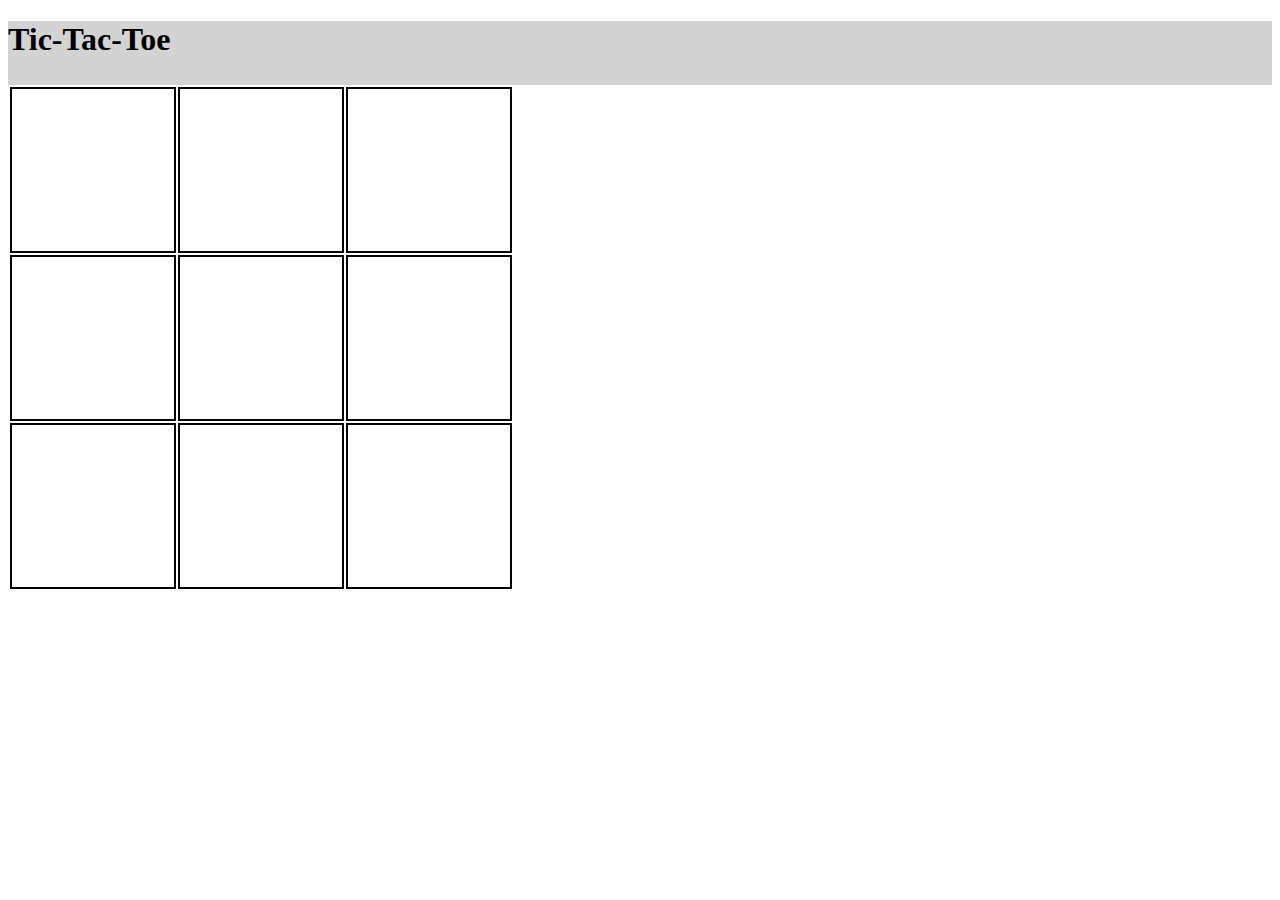
==== index.html @ 4447580a "Add tic-tac-toe" ====
<!DOCTYPE html>
<html>
<head lang="no">
  <meta charset="utf-8" />
  <title>Oppegård kodeklubb</title>
  <link rel="stylesheet" href="styles.css">
  <script src="script.js"></script>
</head>

<body>
  <header>
    <h1>Tic-Tac-Toe</h1>
  </header>
  <article>
    <table>
      <tr><td id="1" onclick="play(this)"></td><td id="2" onclick="play(this)"></td><td id="3" onclick="play(this)"></td></tr>
      <tr><td id="4" onclick="play(this)"></td><td id="5" onclick="play(this)"></td><td id="6" onclick="play(this)"></td></tr>
      <tr><td id="7" onclick="play(this)"></td><td id="8" onclick="play(this)"></td><td id="9" onclick="play(this)"></td></tr>
    </table>
  </article>
</body>
</html>
---- styles.css ----
header {
  background-color: lightgrey;
  min-height: 4em;
}

td {
  
   border: 2px solid black;
   font-size: 5em;
   width: 2em;
   height: 2em;
   text-align: center;
   vertical-align: middle;
}
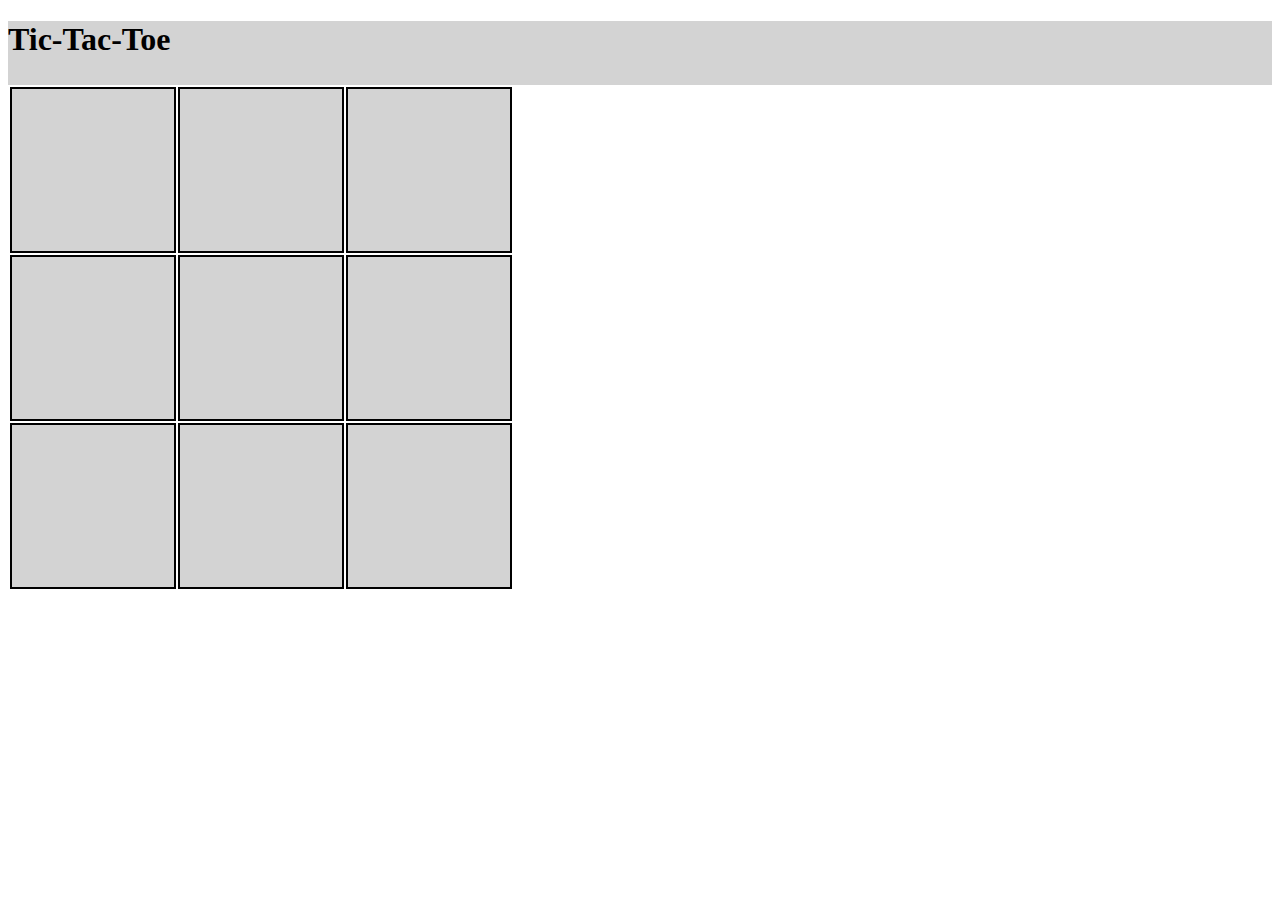
==== commit a7e6f1db: "Colour winning combination" ====
--- a/index.html
+++ b/index.html
@@ -1,22 +1,39 @@
 <!DOCTYPE html>
 <html>
+
 <head lang="no">
-  <meta charset="utf-8" />
-  <title>Oppegård kodeklubb</title>
-  <link rel="stylesheet" href="styles.css">
-  <script src="script.js"></script>
+    <meta charset="utf-8" />
+    <title>Oppegård kodeklubb</title>
+    <link rel="stylesheet" href="styles.css">
+
 </head>
 
 <body>
-  <header>
-    <h1>Tic-Tac-Toe</h1>
-  </header>
-  <article>
-    <table>
-      <tr><td id="1" onclick="play(this)"></td><td id="2" onclick="play(this)"></td><td id="3" onclick="play(this)"></td></tr>
-      <tr><td id="4" onclick="play(this)"></td><td id="5" onclick="play(this)"></td><td id="6" onclick="play(this)"></td></tr>
-      <tr><td id="7" onclick="play(this)"></td><td id="8" onclick="play(this)"></td><td id="9" onclick="play(this)"></td></tr>
-    </table>
-  </article>
+    <header>
+        <h1>Tic-Tac-Toe</h1>
+    </header>
+
+    <article>
+        <table>
+            <tr>
+                <td id="1" onclick="play(this)"></td>
+                <td id="2" onclick="play(this)"></td>
+                <td id="3" onclick="play(this)"></td>
+            </tr>
+            <tr>
+                <td id="4" onclick="play(this)"></td>
+                <td id="5" onclick="play(this)"></td>
+                <td id="6" onclick="play(this)"></td>
+            </tr>
+            <tr>
+                <td id="7" onclick="play(this)"></td>
+                <td id="8" onclick="play(this)"></td>
+                <td id="9" onclick="play(this)"></td>
+            </tr>
+        </table>
+    </article>
+
 </body>
-</html>
+<script src="script.js"></script>
+
+</html>--- a/styles.css
+++ b/styles.css
@@ -1,14 +1,14 @@
 header {
-  background-color: lightgrey;
-  min-height: 4em;
+    background-color: lightgrey;
+    min-height: 4em;
 }
 
 td {
-  
-   border: 2px solid black;
-   font-size: 5em;
-   width: 2em;
-   height: 2em;
-   text-align: center;
-   vertical-align: middle;
-}
+    border: 2px solid black;
+    font-size: 5em;
+    width: 2em;
+    height: 2em;
+    text-align: center;
+    vertical-align: middle;
+    background-color: lightgrey
+}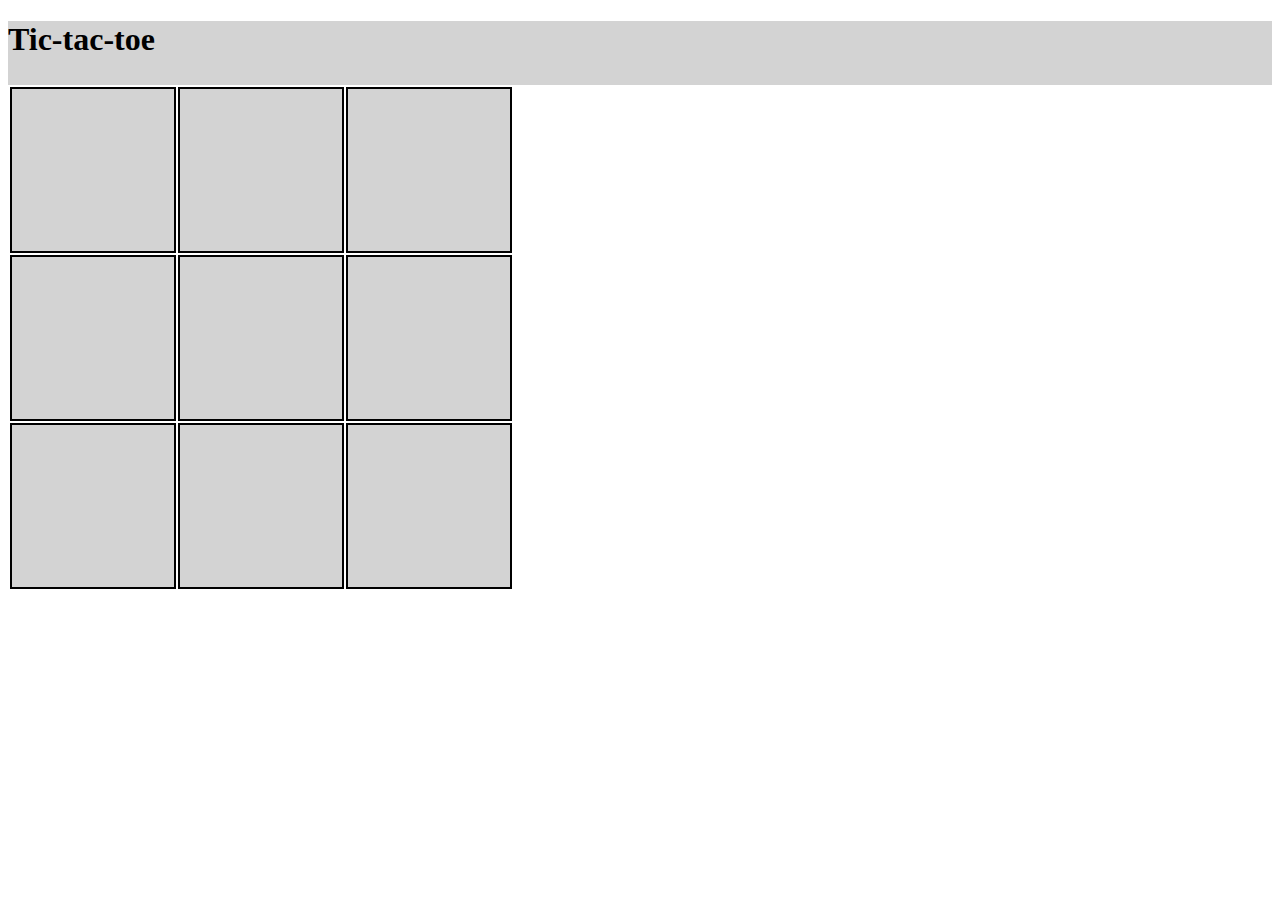
==== commit 6380edac: "Update README. Tweak index." ====
--- a/index.html
+++ b/index.html
@@ -3,14 +3,14 @@
 
 <head lang="no">
     <meta charset="utf-8" />
-    <title>Oppegård kodeklubb</title>
+    <title>Tic-tac-toe</title>
     <link rel="stylesheet" href="styles.css">
-
+    <script src="script.js"></script>
 </head>
 
 <body>
     <header>
-        <h1>Tic-Tac-Toe</h1>
+        <h1>Tic-tac-toe</h1>
     </header>
 
     <article>
@@ -34,6 +34,5 @@
     </article>
 
 </body>
-<script src="script.js"></script>
 
 </html>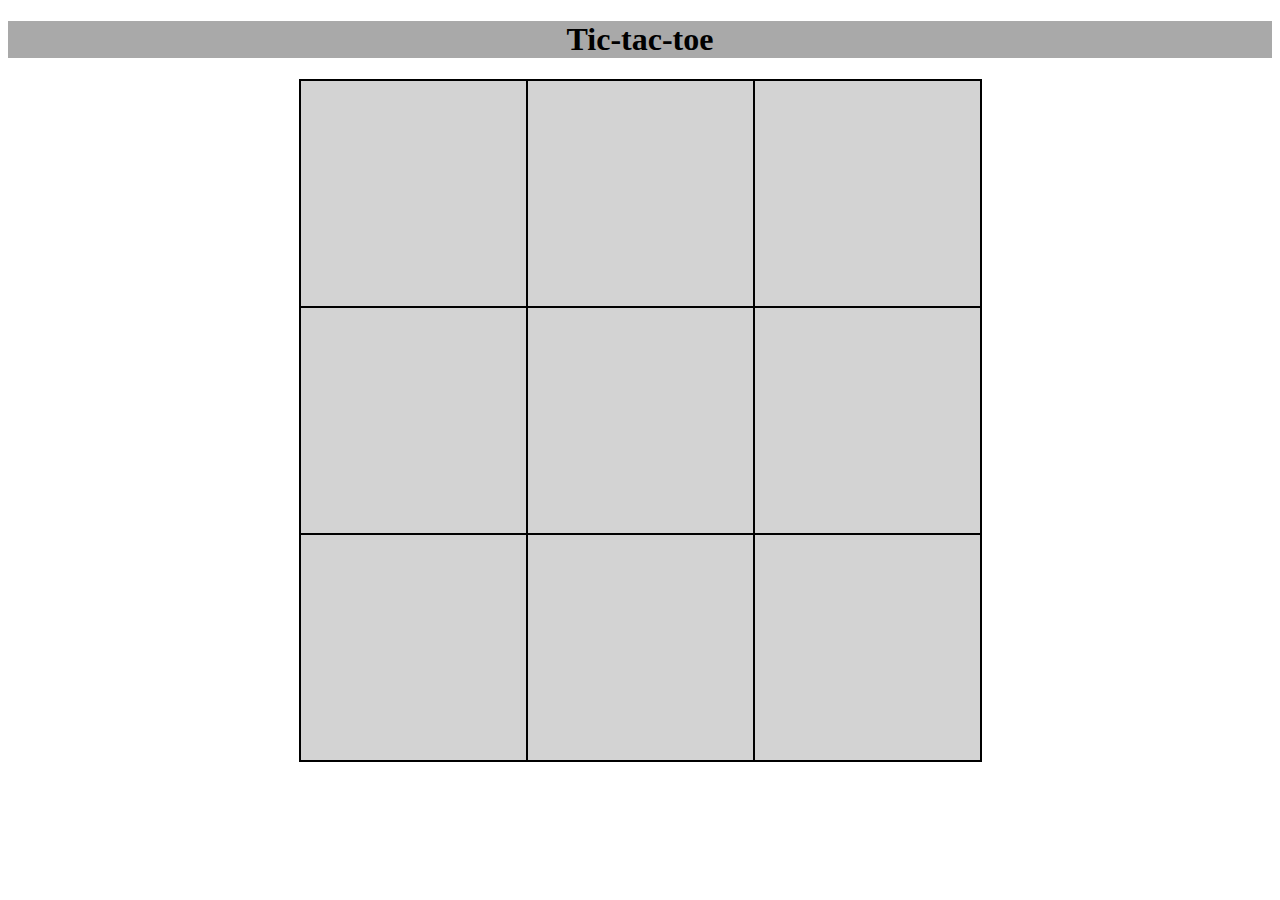
==== commit 0dc40195: "Replace grid with flexbox" ====
--- a/index.html
+++ b/index.html
@@ -13,25 +13,21 @@
         <h1>Tic-tac-toe</h1>
     </header>
 
-    <article>
-        <table>
-            <tr>
-                <td id="1" onclick="play(this)"></td>
-                <td id="2" onclick="play(this)"></td>
-                <td id="3" onclick="play(this)"></td>
-            </tr>
-            <tr>
-                <td id="4" onclick="play(this)"></td>
-                <td id="5" onclick="play(this)"></td>
-                <td id="6" onclick="play(this)"></td>
-            </tr>
-            <tr>
-                <td id="7" onclick="play(this)"></td>
-                <td id="8" onclick="play(this)"></td>
-                <td id="9" onclick="play(this)"></td>
-            </tr>
-        </table>
-    </article>
+    <div class="flex-row">
+        <div class="flex-item" id="1" onclick="play(this)">&nbsp;</div>
+        <div class="flex-item" id="2" onclick="play(this)">&nbsp;</div>
+        <div class="flex-item" id="3" onclick="play(this)">&nbsp;</div>
+    </div>
+    <div class="flex-row">
+        <div class="flex-item" id="4" onclick="play(this)">&nbsp;</div>
+        <div class="flex-item" id="5" onclick="play(this)">&nbsp;</div>
+        <div class="flex-item" id="6" onclick="play(this)">&nbsp;</div>
+    </div>
+    <div class="flex-row">
+        <div class="flex-item" id="7" onclick="play(this)">&nbsp;</div>
+        <div class="flex-item" id="8" onclick="play(this)">&nbsp;</div>
+        <div class="flex-item" id="9" onclick="play(this)">&nbsp;</div>
+    </div>
 
 </body>
 
--- a/styles.css
+++ b/styles.css
@@ -1,14 +1,19 @@
 header {
-    background-color: lightgrey;
-    min-height: 4em;
+    text-align: center;
+    background-color: darkgrey;
 }
 
-td {
+.flex-row {
+    display: flex;
+    justify-content: center;
+}
+
+.flex-item {
+    background-color: lightgrey;
+    height: 25vh;
+    width: 25vh;
+    margin: -1px;
     border: 2px solid black;
-    font-size: 5em;
-    width: 2em;
-    height: 2em;
     text-align: center;
-    vertical-align: middle;
-    background-color: lightgrey
+    font-size: 22vh;
 }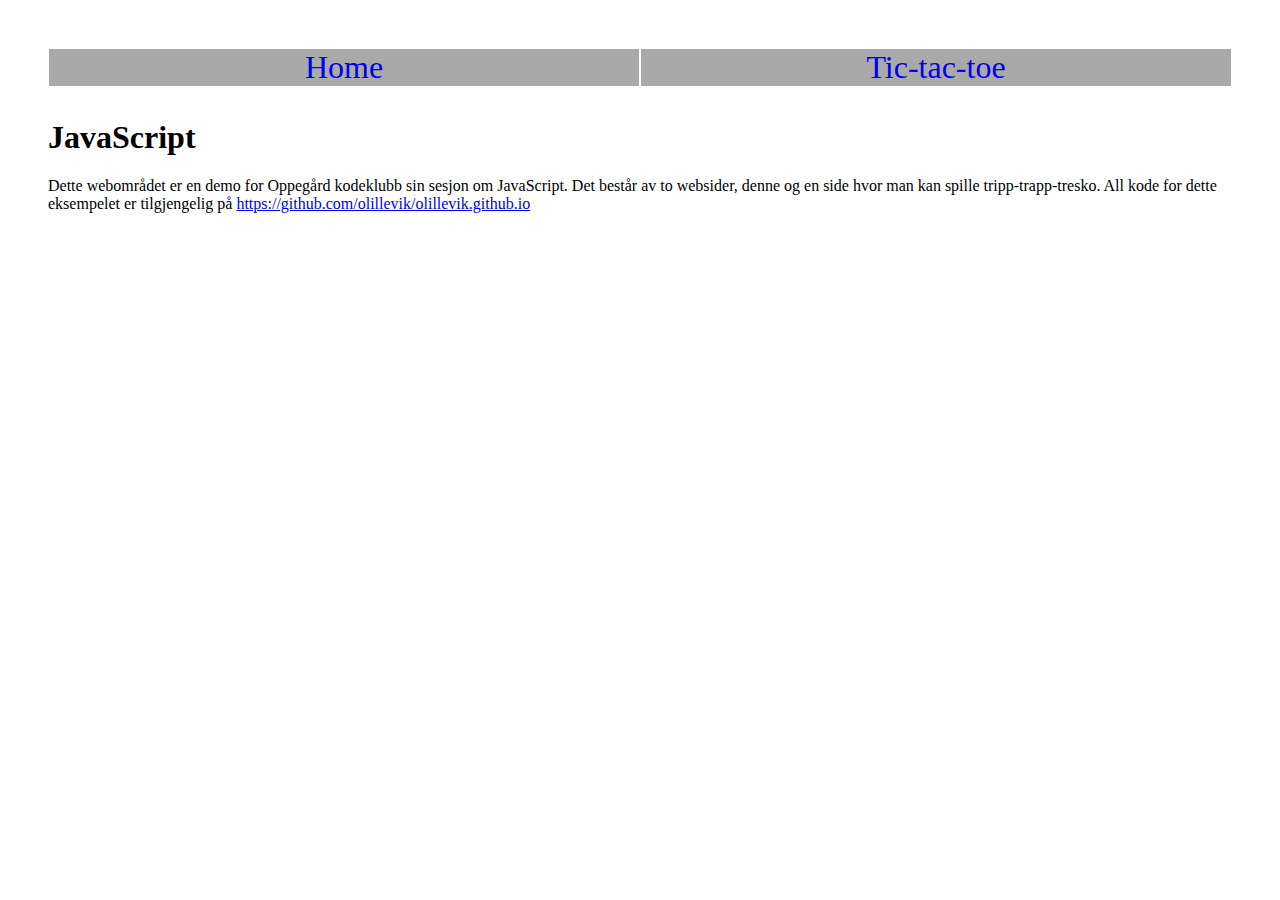
==== commit 83ad0fa4: "Update look and feel." ====
--- a/index.html
+++ b/index.html
@@ -9,25 +9,15 @@
 </head>
 
 <body>
-    <header>
-        <h1>Tic-tac-toe</h1>
+    <header class="header-container">
+        <a href="index.html" class="header-item">Home</a>
+        <a href="tic-tac-toe.html" class="header-item">Tic-tac-toe</a>
     </header>
-
-    <div class="flex-row">
-        <div class="flex-item" id="1" onclick="play(this)">&nbsp;</div>
-        <div class="flex-item" id="2" onclick="play(this)">&nbsp;</div>
-        <div class="flex-item" id="3" onclick="play(this)">&nbsp;</div>
-    </div>
-    <div class="flex-row">
-        <div class="flex-item" id="4" onclick="play(this)">&nbsp;</div>
-        <div class="flex-item" id="5" onclick="play(this)">&nbsp;</div>
-        <div class="flex-item" id="6" onclick="play(this)">&nbsp;</div>
-    </div>
-    <div class="flex-row">
-        <div class="flex-item" id="7" onclick="play(this)">&nbsp;</div>
-        <div class="flex-item" id="8" onclick="play(this)">&nbsp;</div>
-        <div class="flex-item" id="9" onclick="play(this)">&nbsp;</div>
-    </div>
+    <article>
+        <h1>JavaScript</h1>
+        <p>Dette webområdet er en demo for Oppegård kodeklubb sin sesjon om JavaScript. Det består av to websider, denne og en side hvor man kan spille tripp-trapp-tresko. All kode for dette eksempelet er tilgjengelig på <a href="https://github.com/olillevik/olillevik.github.io">https://github.com/olillevik/olillevik.github.io</a></a>
+        </p>
+    </article>
 
 </body>
 
--- a/styles.css
+++ b/styles.css
@@ -1,6 +1,22 @@
-header {
+body {
+    margin: 3em;
+}
+
+.header-container {
+    display: flex;
     text-align: center;
+    font-size: 2em;
+    margin-bottom: 1em;
+}
+
+.header-container a {
+    text-decoration: none;
+}
+
+.header-container .header-item {
     background-color: darkgrey;
+    flex: 1;
+    margin: 1px;
 }
 
 .flex-row {
@@ -8,12 +24,12 @@
     justify-content: center;
 }
 
-.flex-item {
+.flex-row .flex-item {
     background-color: lightgrey;
-    height: 25vh;
-    width: 25vh;
     margin: -1px;
     border: 2px solid black;
     text-align: center;
-    font-size: 22vh;
+    min-width: 20vh;
+    min-height: 20vh;
+    font-size: 20vh;
 }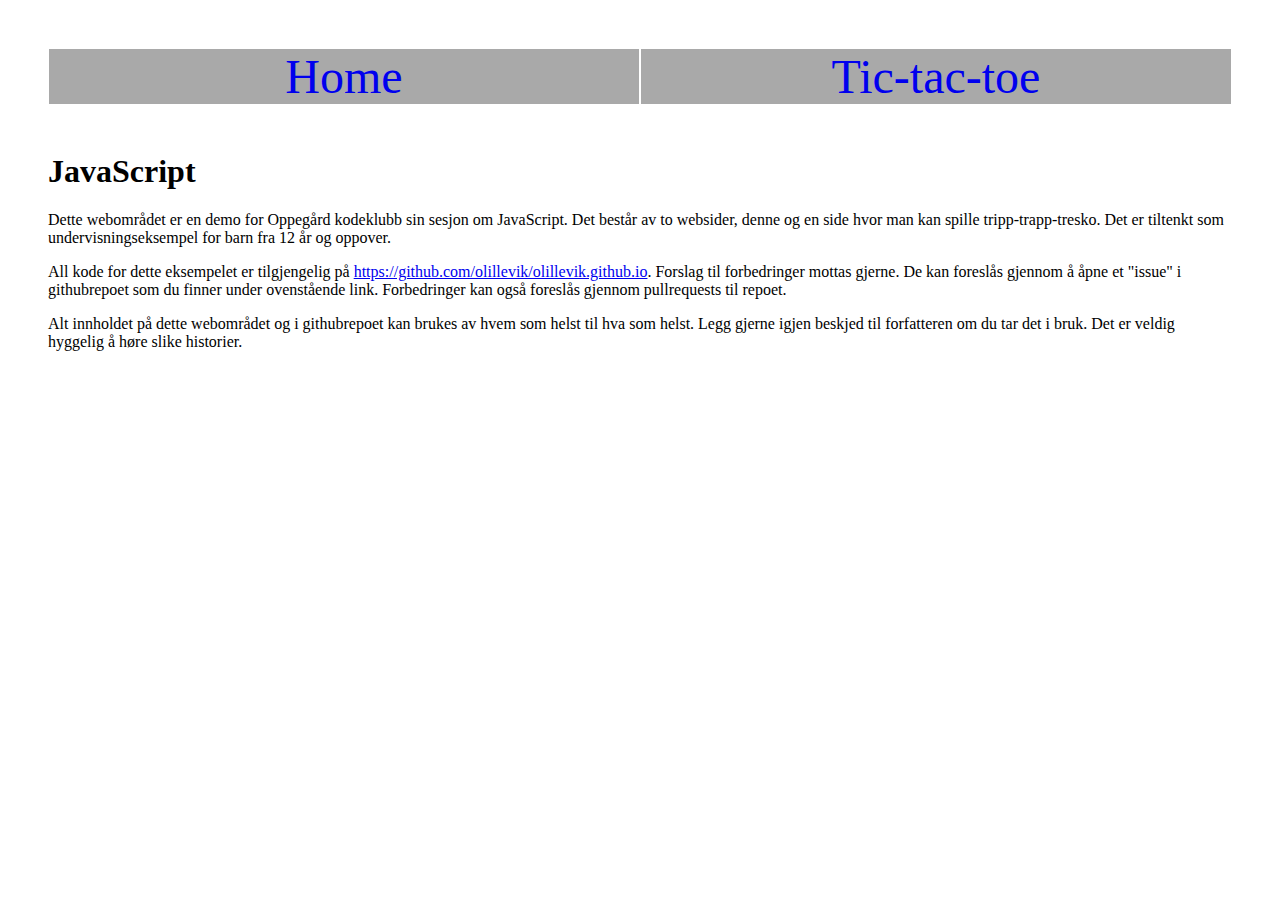
==== commit c3a65162: "Several changes." ====
--- a/index.html
+++ b/index.html
@@ -3,20 +3,22 @@
 
 <head lang="no">
     <meta charset="utf-8" />
-    <title>Tic-tac-toe</title>
+    <title>Oppegård JS demo</title>
     <link rel="stylesheet" href="styles.css">
     <script src="script.js"></script>
 </head>
 
 <body>
-    <header class="header-container">
+    <header class="flex-container">
         <a href="index.html" class="header-item">Home</a>
         <a href="tic-tac-toe.html" class="header-item">Tic-tac-toe</a>
     </header>
     <article>
         <h1>JavaScript</h1>
-        <p>Dette webområdet er en demo for Oppegård kodeklubb sin sesjon om JavaScript. Det består av to websider, denne og en side hvor man kan spille tripp-trapp-tresko. All kode for dette eksempelet er tilgjengelig på <a href="https://github.com/olillevik/olillevik.github.io">https://github.com/olillevik/olillevik.github.io</a></a>
+        <p>Dette webområdet er en demo for Oppegård kodeklubb sin sesjon om JavaScript. Det består av to websider, denne og en side hvor man kan spille tripp-trapp-tresko. Det er tiltenkt som undervisningseksempel for barn fra 12 år og oppover.</p>
+        <p>All kode for dette eksempelet er tilgjengelig på <a href="https://github.com/olillevik/olillevik.github.io">https://github.com/olillevik/olillevik.github.io</a>. Forslag til forbedringer mottas gjerne. De kan foreslås gjennom å åpne et "issue" i githubrepoet som du finner under ovenstående link. Forbedringer kan også foreslås gjennom pullrequests til repoet.</a>
         </p>
+        <p>Alt innholdet på dette webområdet og i githubrepoet kan brukes av hvem som helst til hva som helst. Legg gjerne igjen beskjed til forfatteren om du tar det i bruk. Det er veldig hyggelig å høre slike historier. </p>
     </article>
 
 </body>
--- a/styles.css
+++ b/styles.css
@@ -2,29 +2,28 @@
     margin: 3em;
 }
 
-.header-container {
-    display: flex;
-    text-align: center;
-    font-size: 2em;
-    margin-bottom: 1em;
+header {
+    margin-bottom: 3em;
 }
 
-.header-container a {
+.flex-container {
+    display: flex;
+    justify-content: center;
+}
+
+.flex-container a {
     text-decoration: none;
 }
 
-.header-container .header-item {
+.flex-container .header-item {
+    font-size: 3em;
+    text-align: center;
     background-color: darkgrey;
     flex: 1;
     margin: 1px;
 }
 
-.flex-row {
-    display: flex;
-    justify-content: center;
-}
-
-.flex-row .flex-item {
+.flex-container .flex-item {
     background-color: lightgrey;
     margin: -1px;
     border: 2px solid black;
